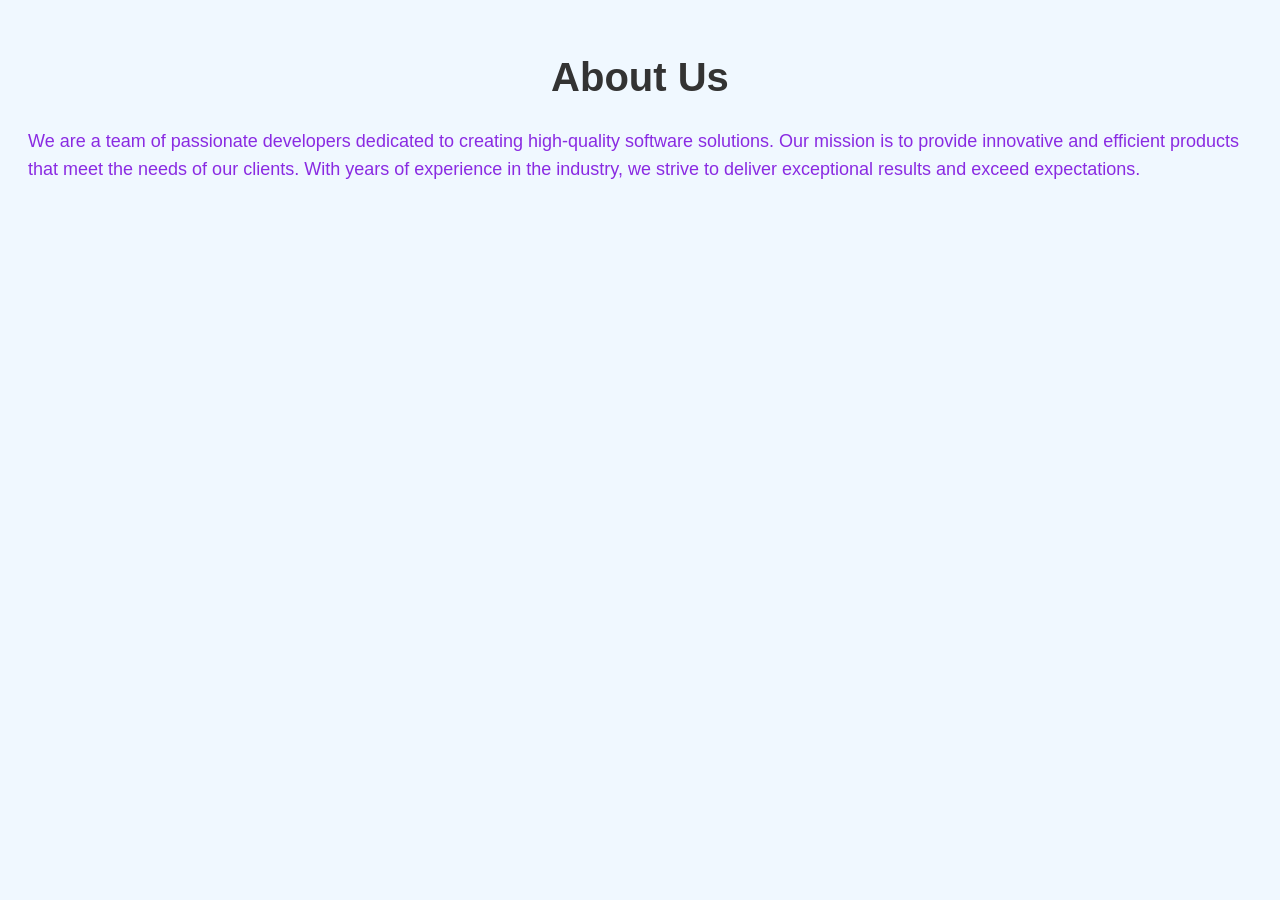
==== about.html @ c763c220 "Start the Project: Version Control System Start the new learning Project: Version Control System: Gi" ====
<!doctype html>
<html lang="en">
<head>
  <meta charset="UTF-8">
  <meta
    name="viewport"
    content="width=device-width, user-scalable=no, initial-scale=1.0, maximum-scale=1.0, minimum-scale=1.0"
  >
  <meta
    http-equiv="X-UA-Compatible"
    content="ie=edge"
  >
  <link
    rel="stylesheet"
    href="/src/css/about.css"
  >
  <title>About Us</title>
</head>
<body>
  <h1>About Us</h1>
  <p>
    We are a team of passionate developers dedicated to creating high-quality software solutions. Our mission is to
    provide innovative and efficient products that meet the needs of our clients. With years of experience in the
    industry, we strive to deliver exceptional results and exceed expectations.
  </p>
</body>
</html>
---- src/css/about.css ----
body {
  font-family: Arial, sans-serif;
  background-color: #f0f8ff;
  padding: 20px;
}

h1 {
  color: #333;
  font-size: 40px;
  text-align: center;
}

p {
  color: #8a2be2;
  font-size: 18px;
  line-height: 1.6;
}
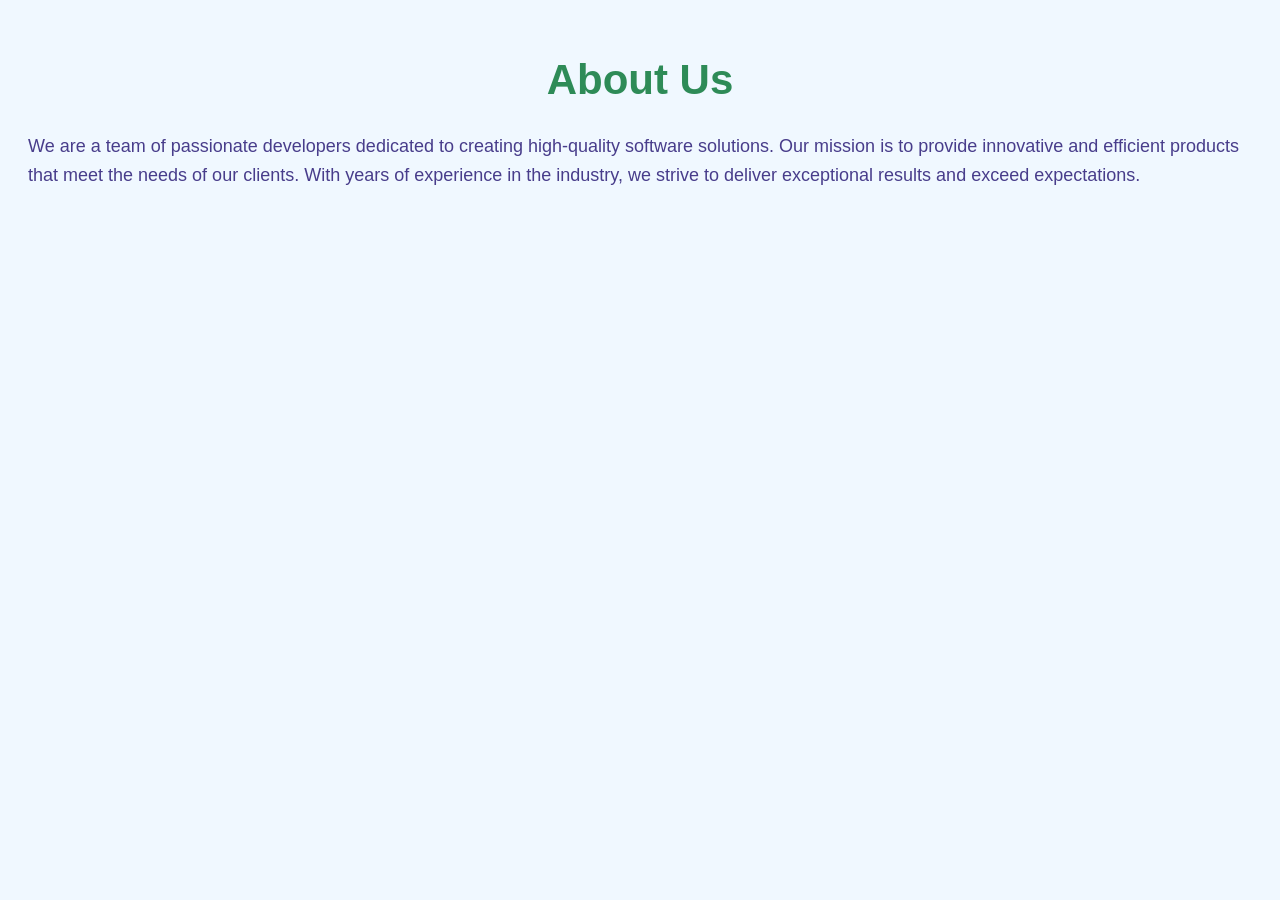
==== commit f546a028: "Start learning Project: Git and GitHub Start a new learning Project: Git and GitHub. Add all necessa" ====
--- a/src/css/about.css
+++ b/src/css/about.css
@@ -5,13 +5,13 @@
 }
 
 h1 {
-  color: #333;
-  font-size: 40px;
+  color: #2e8b57;
+  font-size: 42px;
   text-align: center;
 }
 
 p {
-  color: #8a2be2;
+  color: #483d8b;
   font-size: 18px;
   line-height: 1.6;
 }
